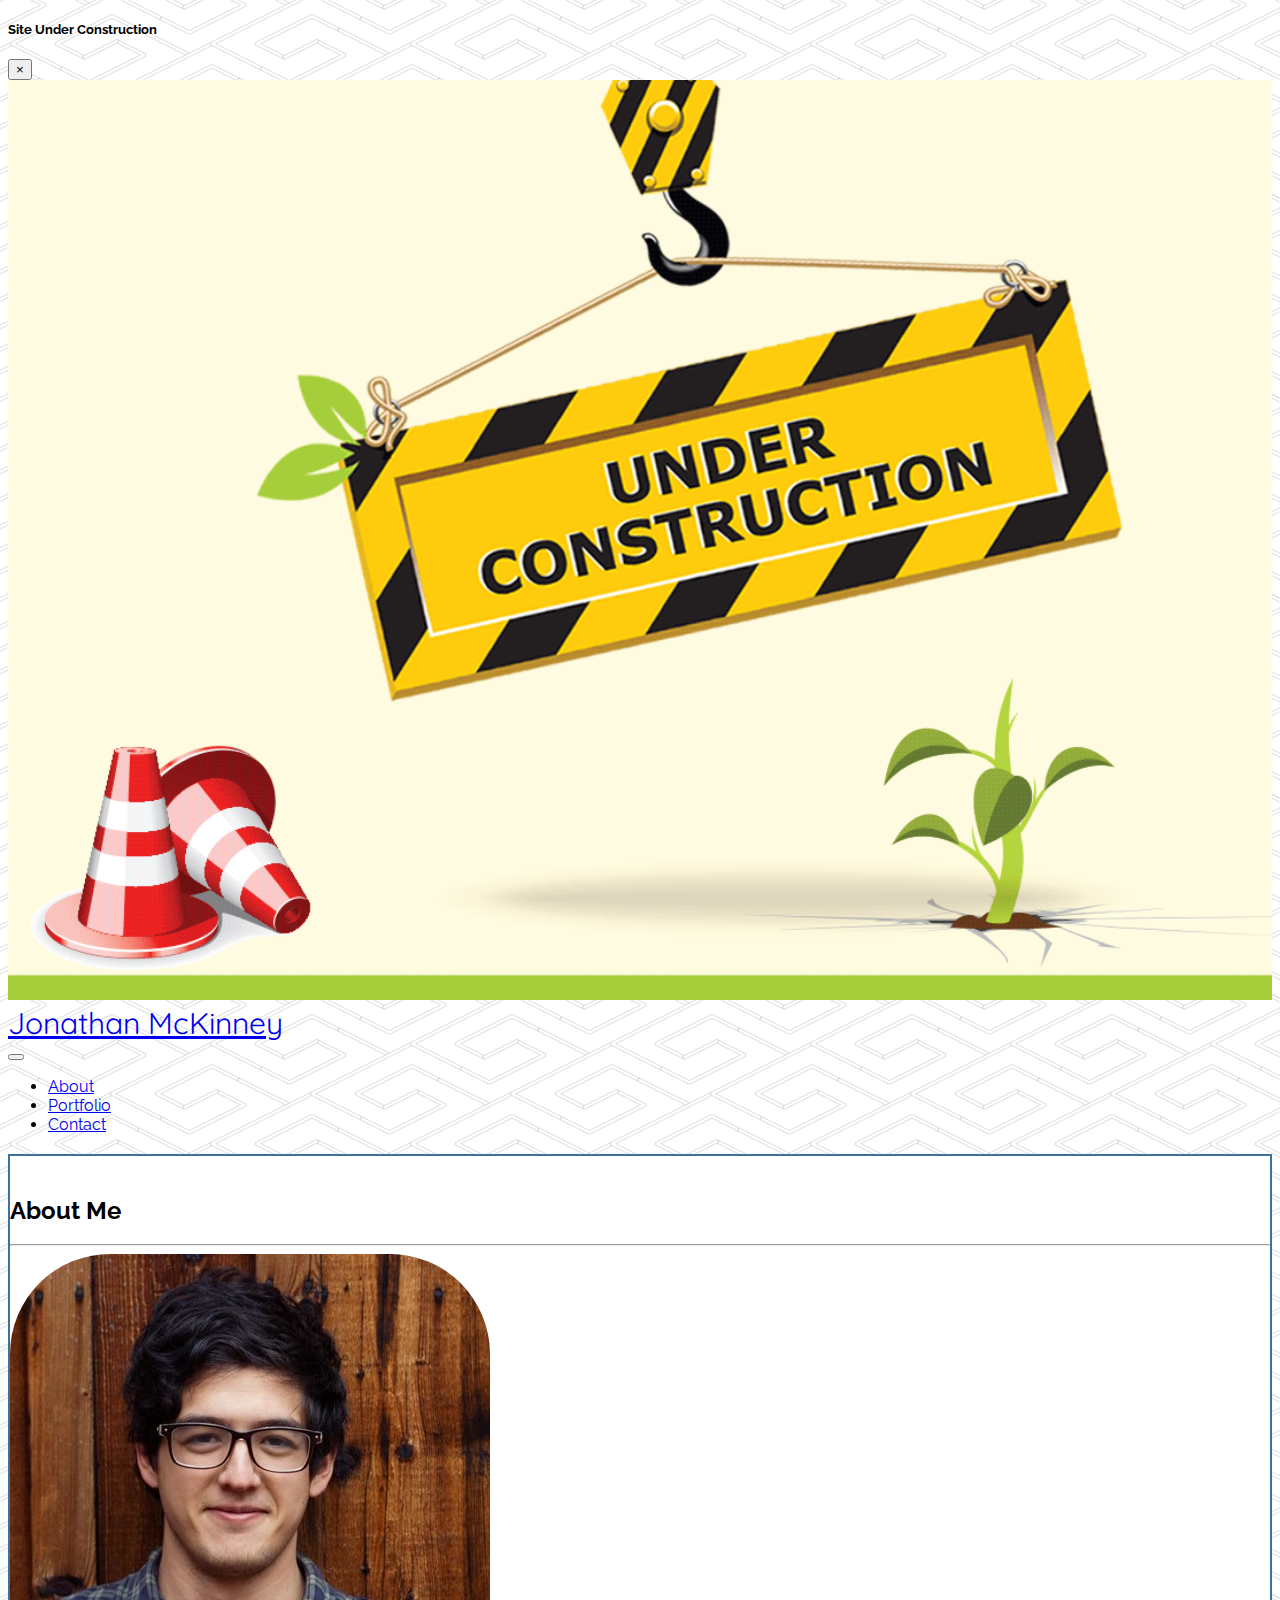
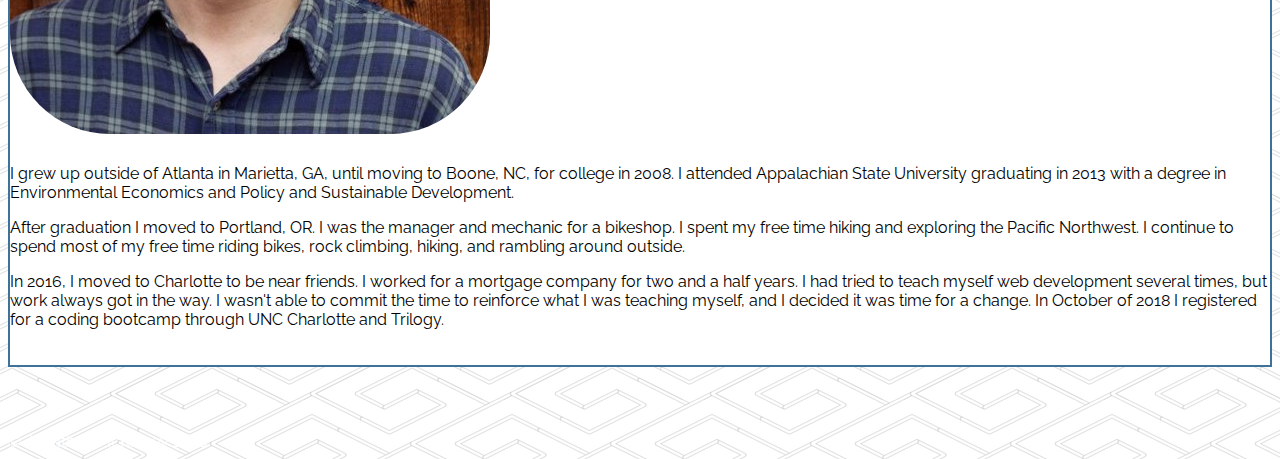
==== index.html @ 49c4b23a "initial commit" ====
<!DOCTYPE html>
<html lang="en">

<head>
    <meta charset="UTF-8">
    <meta name="viewport" content="width=device-width, initial-scale=1.0">
    <meta http-equiv="X-UA-Compatible" content="ie=edge">
    <title>Portfolio: Jonathan McKinney</title>


    <link rel="stylesheet" href="https://stackpath.bootstrapcdn.com/bootstrap/4.1.3/css/bootstrap.min.css"
        integrity="sha384-MCw98/SFnGE8fJT3GXwEOngsV7Zt27NXFoaoApmYm81iuXoPkFOJwJ8ERdknLPMO" crossorigin="anonymous">

    <link rel="stylesheet" href="https://use.fontawesome.com/releases/v5.6.0/css/all.css"
        integrity="sha384-aOkxzJ5uQz7WBObEZcHvV5JvRW3TUc2rNPA7pe3AwnsUohiw1Vj2Rgx2KSOkF5+h" crossorigin="anonymous">
    <link href="assets/css/style.css" rel="stylesheet" type="text/css">
    <link href="https://fonts.googleapis.com/css?family=Quicksand|Raleway" rel="stylesheet">
    <script src="https://code.jquery.com/jquery-3.3.1.slim.min.js"
        integrity="sha384-q8i/X+965DzO0rT7abK41JStQIAqVgRVzpbzo5smXKp4YfRvH+8abtTE1Pi6jizo"
        crossorigin="anonymous"></script>
    <script src="https://cdnjs.cloudflare.com/ajax/libs/popper.js/1.14.3/umd/popper.min.js"
        integrity="sha384-ZMP7rVo3mIykV+2+9J3UJ46jBk0WLaUAdn689aCwoqbBJiSnjAK/l8WvCWPIPm49"
        crossorigin="anonymous"></script>
    <script src="https://stackpath.bootstrapcdn.com/bootstrap/4.1.3/js/bootstrap.min.js"
        integrity="sha384-ChfqqxuZUCnJSK3+MXmPNIyE6ZbWh2IMqE241rYiqJxyMiZ6OW/JmZQ5stwEULTy"
        crossorigin="anonymous"></script>
    <script type="text/javascript">
        $(window).on('load', function () {
            $('#myModal').modal('show');
        });
    </script>

</head>

<body>
        <div id="myModal" class="modal" tabindex="-1" role="dialog">
                <div class="modal-dialog" role="document">
                  <div class="modal-content">
                    <div class="modal-header">
                      <h5 class="modal-title">Site Under Construction</h5>
                      <button type="button" class="close" data-dismiss="modal" aria-label="Close">
                        <span aria-hidden="true">&times;</span>
                      </button>
                    </div>
                    <div class="modal-body">
                      <img src="./assets/images/under-construction-gif-11.gif" alt="construction" class="modalImg">
                    </div>
                  </div>
                </div>
              </div>

    <nav class="navbar navbar-expand-lg navbar-dark bg-dark">
        <div class="d-flex flex-grow-1">

            <a class="navbar-brand d-none d-lg-inline-block navbar-brand-two mx-auto d-lg-none d-inline-block" href="#">
                Jonathan McKinney
            </a>
            <div class="w-100 text-right">
                <button class="navbar-toggler" type="button" data-toggle="collapse" data-target="#myNavbar">
                    <span class="navbar-toggler-icon"></span>
                </button>
            </div>
        </div>
        <div class="collapse navbar-collapse flex-grow-1 text-right" id="myNavbar">
            <ul class="navbar-nav ml-auto flex-nowrap">
                <li class="nav-item">
                    <a href="index.html" class="nav-link m-2 menu-item nav-active">About</a>
                </li>
                <li class="nav-item">
                    <a href="portfolio.html" class="nav-link m-2 menu-item">Portfolio</a>
                </li>
                <li class="nav-item">
                    <a href="contact.php" class="nav-link m-2 menu-item">Contact</a>
                </li>
            </ul>
        </div>
    </nav>


    <div class="container">
        <div class="row-justify-content-start">
            <div class="col-md-9">
                <h2>About Me</h2>
                <hr>
                <div class="row">
                    <div class="col-md-3">
                        <img src="assets/images/profile-picture-edit.jpg"
                            class="img-fluid max-width: 33.3%; height: auto; float-left bio" alt="Jonathan McKinney">
                    </div>
                    <div class="col-md-9">
                        <p>I grew up outside of Atlanta in Marietta, GA, until moving to Boone, NC, for college in 2008.
                            I
                            attended
                            Appalachian State University graduating in 2013 with a degree in Environmental Economics and
                            Policy
                            and
                            Sustainable Development.</p>

                        <p>After graduation I moved to Portland, OR. I was the manager and mechanic for a bikeshop. I
                            spent my
                            free
                            time hiking and exploring the Pacific Northwest. I continue to spend most of my free time
                            riding
                            bikes,
                            rock climbing, hiking, and rambling around outside.</p>

                        <p>In 2016, I moved to Charlotte to be near friends. I worked for a mortgage company for two and
                            a half
                            years. I had tried to teach myself web development several times, but work always got in the
                            way. I
                            wasn't able to commit the time to reinforce what I was teaching myself, and I decided it was
                            time
                            for a
                            change. In October of 2018 I registered for a coding bootcamp through UNC Charlotte and
                            Trilogy.</p>
                    </div>
                </div>
            </div>
        </div>
    </div>



    <footer class="page-footer font-small bg-dark fixed-bottom">
        <div class="footer footer-copyright text-center py-3  bg-dark">
            &copy; Jonathan McKinney 2018
        </div>
    </footer>


</body>

</html>
---- assets/css/style.css ----
* {
    box-sizing: border-box;
}
body {
    background-image: url(../images/pipes.png);
    font-family:'Raleway', sans-serif;
}

.navbar-brand {
    font-family:'Quicksand', sans-serif;
    font-size: 30px;
}   

.container {
    padding-top: 20px;
    padding-bottom: 20px;
    background-color: #fff;
    margin-top: 20px;
    margin-bottom: 65px;
    border: 2px #3f729b solid;
}

.footer {
    color: #fff;
}

img.bio {
   margin-bottom: 10px;
   border-radius: 100px;
}

img.project {
    margin: 0;
    padding: 0;
    width: 100%;
    height: 40vh;
}

.modalImg{
    width: 100%;
}

.projectHead{
    font-weight: 300;
    margin-top: 10px;
}

.projectDiv{
    padding: 0;
}
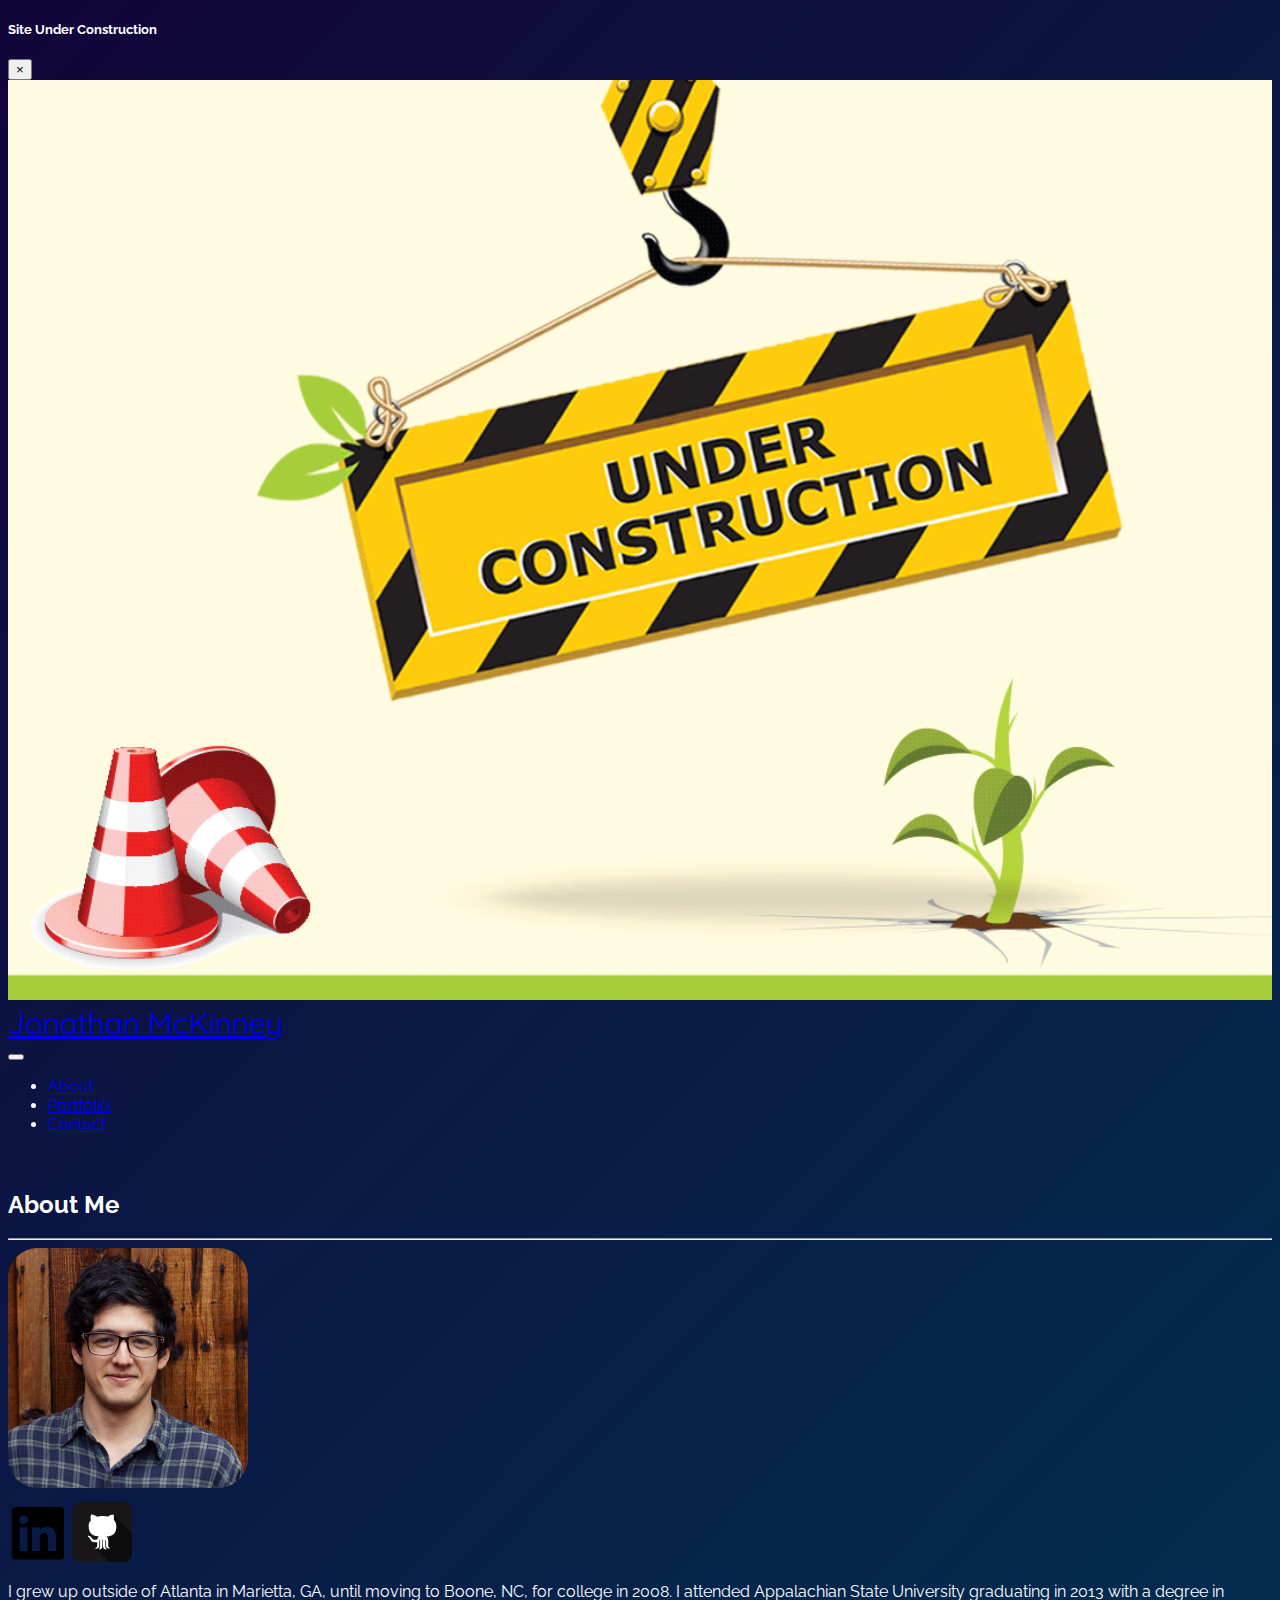
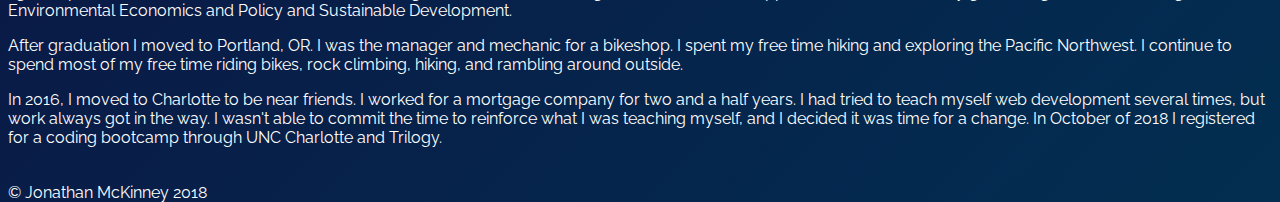
==== commit 58e82309: "updated background styling" ====
--- a/index.html
+++ b/index.html
@@ -33,26 +33,27 @@
 </head>
 
 <body>
-        <div id="myModal" class="modal" tabindex="-1" role="dialog">
-                <div class="modal-dialog" role="document">
-                  <div class="modal-content">
-                    <div class="modal-header">
-                      <h5 class="modal-title">Site Under Construction</h5>
-                      <button type="button" class="close" data-dismiss="modal" aria-label="Close">
+    <div id="myModal" class="modal" tabindex="-1" role="dialog">
+        <div class="modal-dialog" role="document">
+            <div class="modal-content">
+                <div class="modal-header">
+                    <h5 class="modal-title">Site Under Construction</h5>
+                    <button type="button" class="close" data-dismiss="modal" aria-label="Close">
                         <span aria-hidden="true">&times;</span>
-                      </button>
-                    </div>
-                    <div class="modal-body">
-                      <img src="./assets/images/under-construction-gif-11.gif" alt="construction" class="modalImg">
-                    </div>
-                  </div>
+                    </button>
                 </div>
-              </div>
+                <div class="modal-body">
+                    <img src="./assets/images/under-construction-gif-11.gif" alt="construction" class="modalImg">
+                </div>
+            </div>
+        </div>
+    </div>
 
-    <nav class="navbar navbar-expand-lg navbar-dark bg-dark">
+    <nav class="navbar transparent navbar-expand-lg navbar-inner">
+
         <div class="d-flex flex-grow-1">
-
-            <a class="navbar-brand d-none d-lg-inline-block navbar-brand-two mx-auto d-lg-none d-inline-block" href="#">
+            <a class="navbar-brand d-none d-lg-inline-block navbar-brand-two mx-auto d-lg-none d-inline-block"
+                href="index.html">
                 Jonathan McKinney
             </a>
             <div class="w-100 text-right">
@@ -70,24 +71,36 @@
                     <a href="portfolio.html" class="nav-link m-2 menu-item">Portfolio</a>
                 </li>
                 <li class="nav-item">
-                    <a href="contact.php" class="nav-link m-2 menu-item">Contact</a>
+                    <a href="contact.html" class="nav-link m-2 menu-item">Contact</a>
                 </li>
             </ul>
         </div>
+
     </nav>
 
 
     <div class="container">
         <div class="row-justify-content-start">
-            <div class="col-md-9">
+            <div class="col-md-12 text-center">
                 <h2>About Me</h2>
                 <hr>
                 <div class="row">
-                    <div class="col-md-3">
-                        <img src="assets/images/profile-picture-edit.jpg"
-                            class="img-fluid max-width: 33.3%; height: auto; float-left bio" alt="Jonathan McKinney">
+                    <div class="col-md-3 photoSeperator">
+                        <div class="row-justify-content-start">
+                            <img src="assets/images/profile-picture-edit.jpg"
+                                class="img-fluid max-width: 33.3%; height: auto; float-left bio"
+                                alt="Jonathan McKinney">
+                        </div>
+                        <div class="row-justify-content-start">
+                            <a href="https://www.linkedin.com/in/jonathan-mckinney-670668143/" target="blank"><img
+                                    class='profIcon' src="./assets/images/linkIn.svg"
+                                    alt="https://www.linkedin.com/in/jonathan-mckinney-670668143/"></a>
+                            <a href="https://github.com/JonathanMcKinney" target="blank"><img class='profIcon'
+                                    src="./assets/images/github.svg" alt="https://github.com/JonathanMcKinney"></a>
+                        </div>
                     </div>
-                    <div class="col-md-9">
+                    <div class="col-md-1 bio"></div>
+                    <div class="col-md-7 text-left">
                         <p>I grew up outside of Atlanta in Marietta, GA, until moving to Boone, NC, for college in 2008.
                             I
                             attended
@@ -121,8 +134,8 @@
 
 
 
-    <footer class="page-footer font-small bg-dark fixed-bottom">
-        <div class="footer footer-copyright text-center py-3  bg-dark">
+    <footer class="page-footer font-small fixed-bottom  transparent">
+        <div class="footer footer-copyright text-center py-3 text-center">
             &copy; Jonathan McKinney 2018
         </div>
     </footer>
--- a/assets/css/style.css
+++ b/assets/css/style.css
@@ -1,52 +1,129 @@
 * {
     box-sizing: border-box;
-}
-body {
-    background-image: url(../images/pipes.png);
-    font-family:'Raleway', sans-serif;
 }
 
 .navbar-brand {
     font-family:'Quicksand', sans-serif;
     font-size: 30px;
-}   
+}
+
+.profIcon{
+    height: 60px;
+}
 
 .container {
     padding-top: 20px;
     padding-bottom: 20px;
-    background-color: #fff;
-    margin-top: 20px;
-    margin-bottom: 65px;
-    border: 2px #3f729b solid;
+    margin-bottom: 65px;  
+    margin: 0 auto;  
+}
+
+div.col-md-1.bio{
+    border-right: 2px white;
 }
 
 .footer {
     color: #fff;
+    margin: 0 auto;
 }
 
 img.bio {
-   margin-bottom: 10px;
-   border-radius: 100px;
-}
-
-img.project {
-    margin: 0;
-    padding: 0;
-    width: 100%;
-    height: 40vh;
+    margin-bottom: 10px;
+   border-radius: 30px;
+   height: 15rem;
 }
 
 .modalImg{
     width: 100%;
 }
 
-.projectHead{
-    font-weight: 300;
-    margin-top: 10px;
+.card{
+    margin: 5px;
+    display: flex; 
+    flex-direction: column; 
 }
 
-.projectDiv{
-    padding: 0;
+.projectImg{
+    height: 200px;
+}
+
+.card-body{
+    color: black;
+    background-color: lightgray;
+    flex-grow: 1;
+}
+
+body {
+    width: 100wh;
+	height: 90vh;
+	color: #fff;
+	background: linear-gradient(-45deg, rgb(5, 97, 66), rgb(4, 80, 74), rgb(3, 43, 80), rgb(18, 4, 58));
+	background-size: 400% 400%;
+	-webkit-animation: Gradient 15s ease infinite;
+	-moz-animation: Gradient 10s ease infinite;
+	animation: Gradient 10s ease infinite;
+    font-family:'Raleway', sans-serif;
+}
+
+a:visited{
+    color: white;
+}
+
+@-webkit-keyframes Gradient {
+    0% {
+        background-position: 0% 50%
+	}
+	50% {
+        background-position: 100% 50%
+	}
+	100% {
+        background-position: 0% 50%
+	}
+}
+
+@-moz-keyframes Gradient {
+	0% {
+		background-position: 0% 50%
+	}
+	50% {
+		background-position: 100% 50%
+	}
+	100% {
+		background-position: 0% 50%
+	}
+}
+
+@keyframes Gradient {
+	0% {
+		background-position: 0% 50%
+	}
+	50% {
+		background-position: 100% 50%
+	}
+	100% {
+		background-position: 0% 50%
+	}
+}
+.navbar.transparent.navbar-inverse .navbar-inner {
+    color: white;
+    border-width: 0px;
+    -webkit-box-shadow: 0px 0px;
+    box-shadow: 0px 0px;
+    background-color: rgba(0,0,0,0.0);
+    background-image: -webkit-gradient(linear, 50.00% 0.00%, 50.00% 100.00%, color-stop( 0% , rgba(0,0,0,0.00)),color-stop( 100% , rgba(0,0,0,0.00)));
+    background-image: -webkit-linear-gradient(270deg,rgba(0,0,0,0.00) 0%,rgba(0,0,0,0.00) 100%);
+    background-image: linear-gradient(180deg,rgba(0,0,0,0.00) 0%,rgba(0,0,0,0.00) 100%);
+}
+
+h1,
+h6 {
+	font-family: 'Open Sans';
+	font-weight: 300;
+	text-align: center;
+	position: absolute;
+	top: 45%;
+	right: 0;
+	left: 0;
 }
 
 
@@ -55,4 +132,3 @@
 
 
 
-
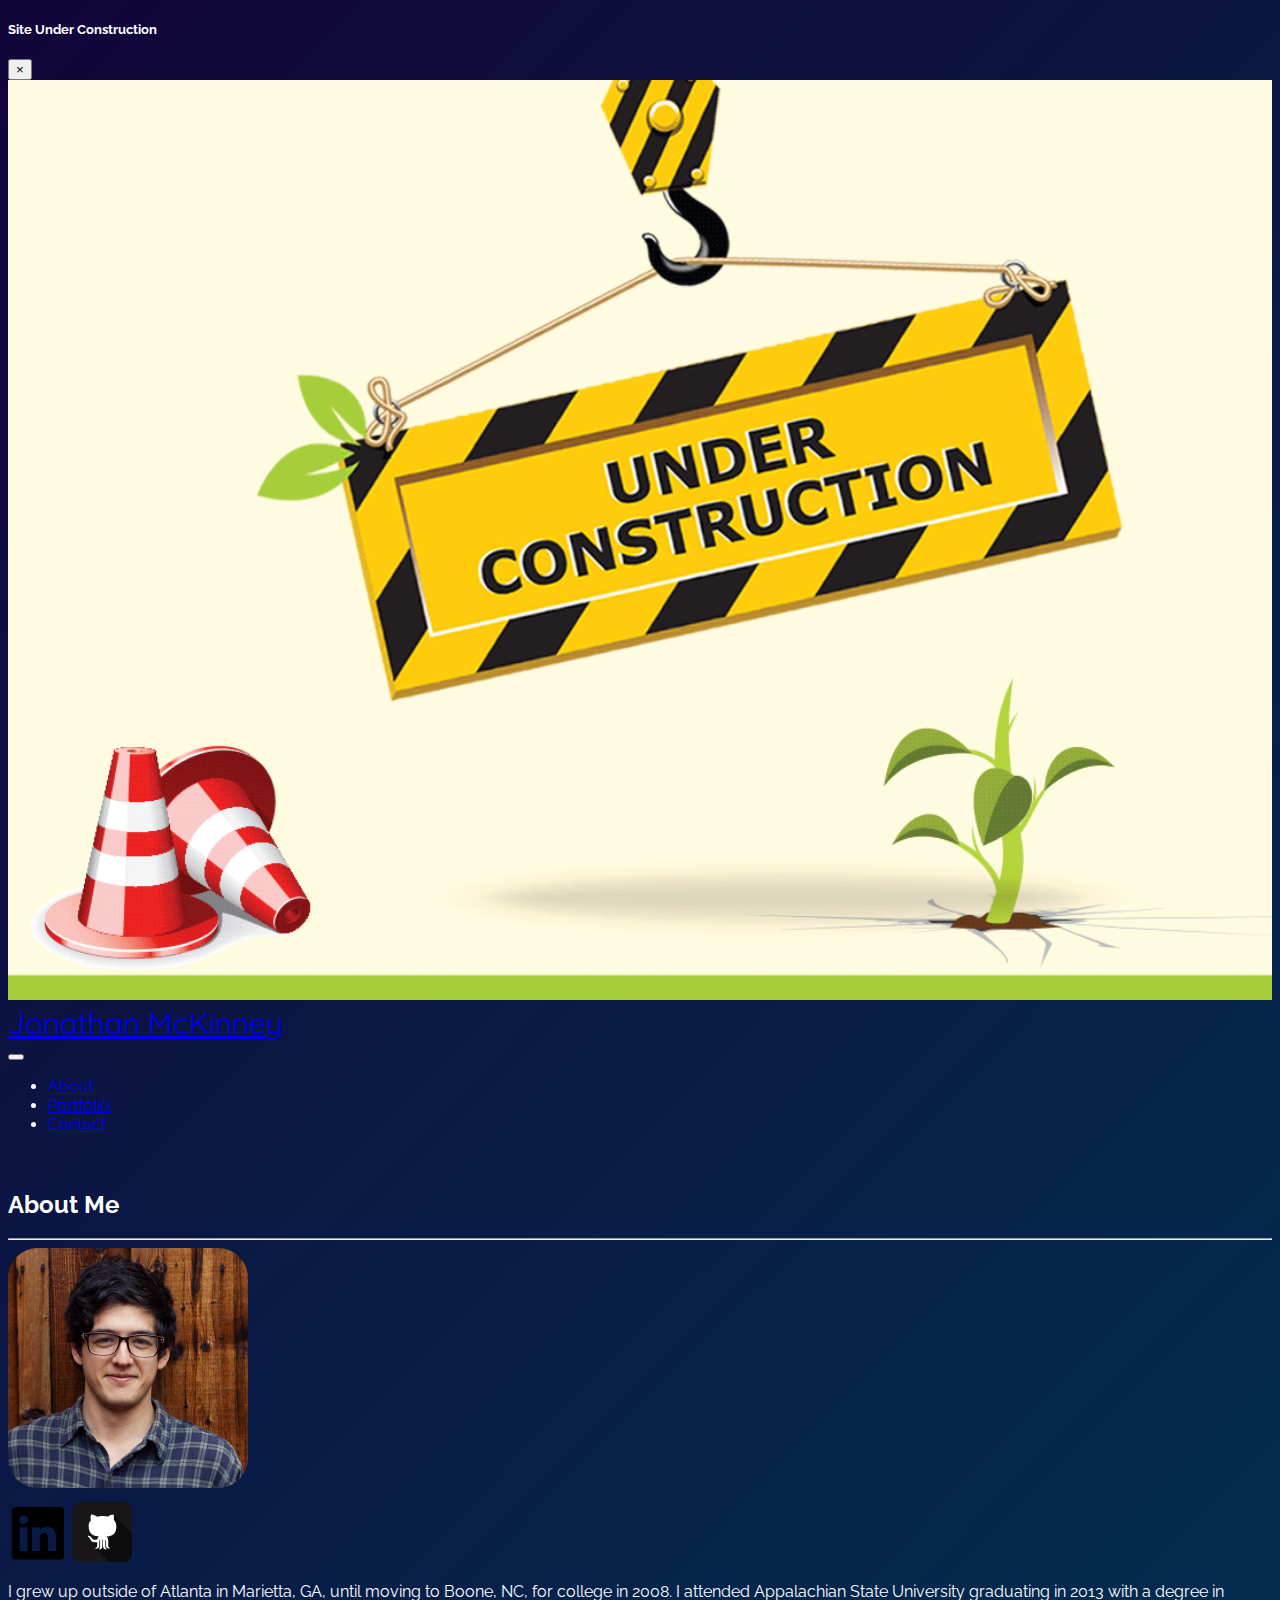
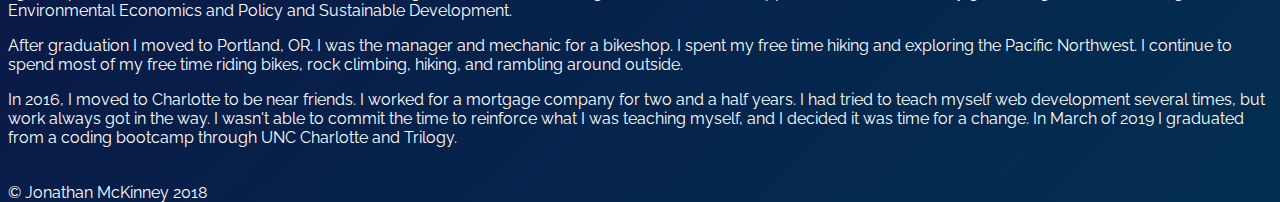
==== commit 5c378488: "updated bio" ====
--- a/index.html
+++ b/index.html
@@ -124,7 +124,7 @@
                             wasn't able to commit the time to reinforce what I was teaching myself, and I decided it was
                             time
                             for a
-                            change. In October of 2018 I registered for a coding bootcamp through UNC Charlotte and
+                            change. In March of 2019 I graduated from a coding bootcamp through UNC Charlotte and
                             Trilogy.</p>
                     </div>
                 </div>
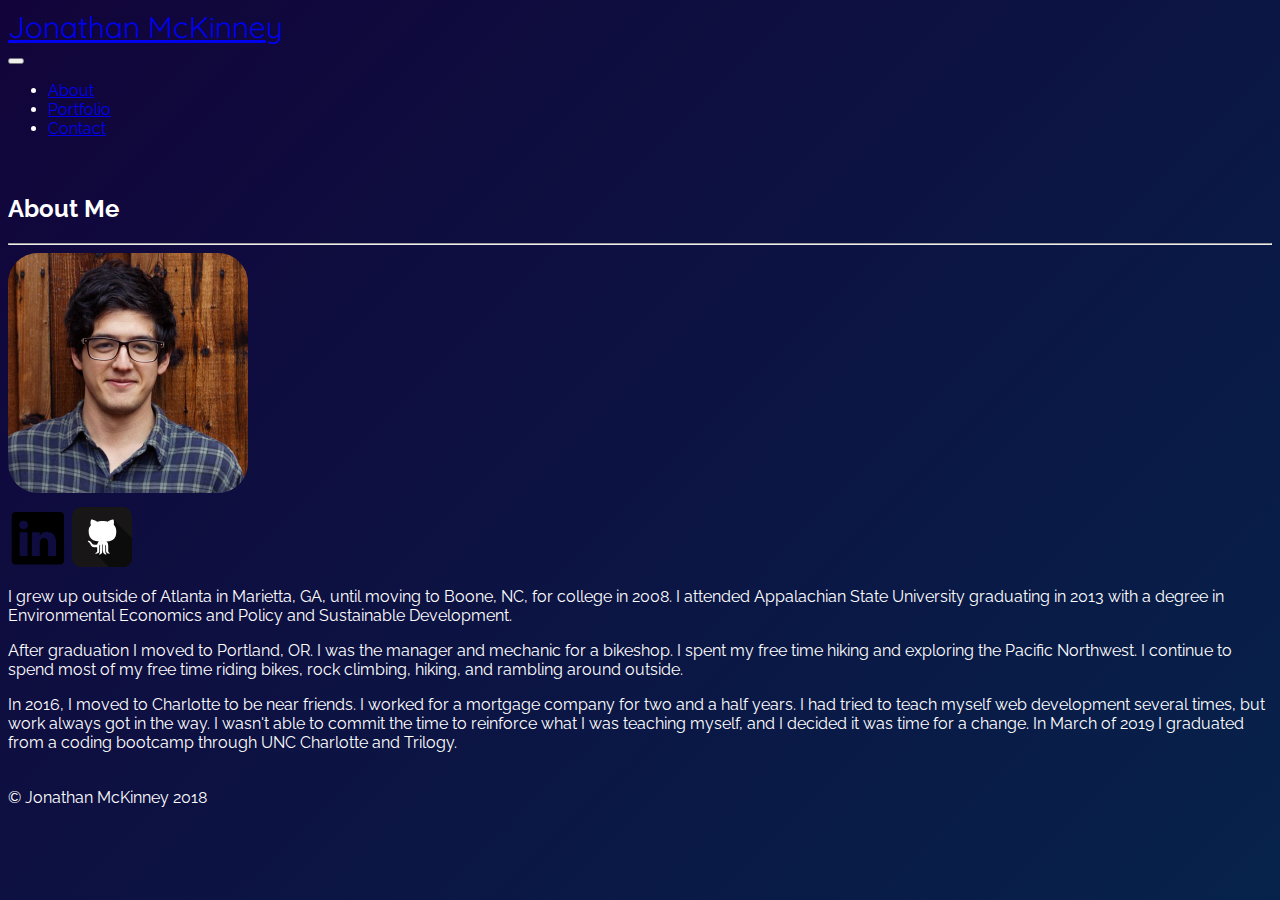
==== commit 51bc5341: "commented out modal" ====
--- a/index.html
+++ b/index.html
@@ -33,7 +33,7 @@
 </head>
 
 <body>
-    <div id="myModal" class="modal" tabindex="-1" role="dialog">
+    <!-- <div id="myModal" class="modal" tabindex="-1" role="dialog">
         <div class="modal-dialog" role="document">
             <div class="modal-content">
                 <div class="modal-header">
@@ -47,7 +47,7 @@
                 </div>
             </div>
         </div>
-    </div>
+    </div> -->
 
     <nav class="navbar transparent navbar-expand-lg navbar-inner">
 
@@ -85,7 +85,8 @@
                 <h2>About Me</h2>
                 <hr>
                 <div class="row">
-                    <div class="col-md-3 photoSeperator">
+                    <div class="col-md-1 bio"></div>
+                    <div class="col-md-3">
                         <div class="row-justify-content-start">
                             <img src="assets/images/profile-picture-edit.jpg"
                                 class="img-fluid max-width: 33.3%; height: auto; float-left bio"
@@ -99,7 +100,6 @@
                                     src="./assets/images/github.svg" alt="https://github.com/JonathanMcKinney"></a>
                         </div>
                     </div>
-                    <div class="col-md-1 bio"></div>
                     <div class="col-md-7 text-left">
                         <p>I grew up outside of Atlanta in Marietta, GA, until moving to Boone, NC, for college in 2008.
                             I
--- a/assets/css/style.css
+++ b/assets/css/style.css
@@ -5,6 +5,10 @@
 .navbar-brand {
     font-family:'Quicksand', sans-serif;
     font-size: 30px;
+}
+
+.nav-link:hover{
+    text-decoration: underline;
 }
 
 .profIcon{
@@ -43,14 +47,23 @@
     flex-direction: column; 
 }
 
+.card:hover:hover { 
+    transform: scale(1.1);
+}
+
 .projectImg{
     height: 200px;
+}
+
+.card-image-top:hover{
+    transform: scale(1.5);
 }
 
 .card-body{
     color: black;
     background-color: lightgray;
-    flex-grow: 1;
+    flex-grow: inherit;
+    border-top: 3px solid black;
 }
 
 body {
